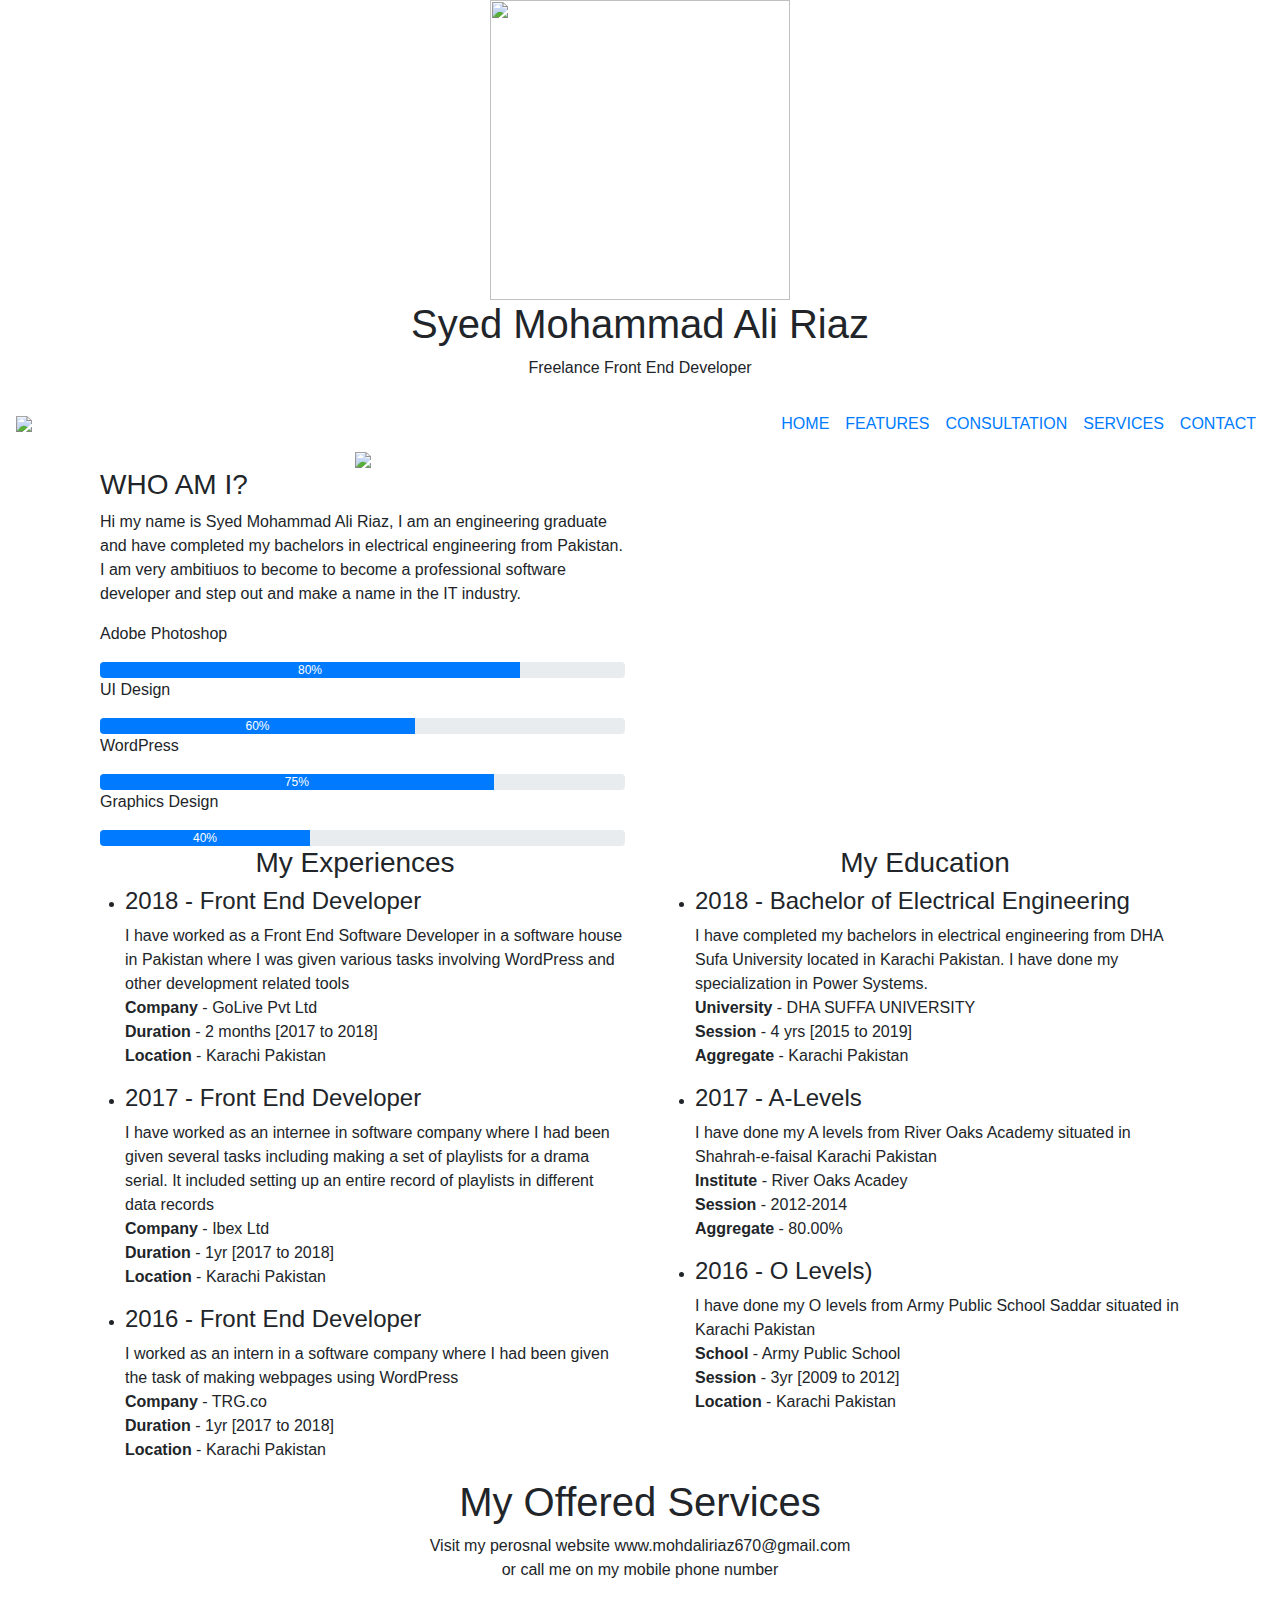
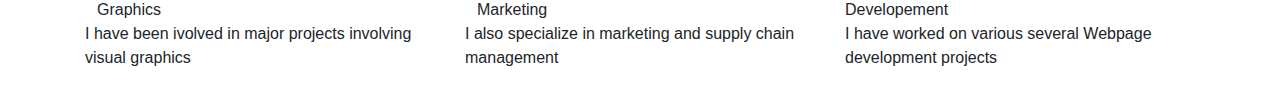
==== index.html @ a77eafcf "Initial commit" ====
<html>
<head>
<title>Resume Website Template</title>
<link rel="stylesheet" href="style.css">
<link rel="stylesheet"
href="https://stackpath.bootstrapcdn.com/bootstrap/4.1.3/css/bootstrap.min.css">



<link rel="stylesheet" href="https://stackpath.bootstrapcdn.com/font-awesome/4.7.0/css/font-awesome.min.css">

</head>
   <body>
   
   <!--Header section--->
   <section id="header">
   <div class="container text-center">
   <div class="user-box">
   <img src="12440599_1016349765090623_5260709049658291154_o.jpg" width="300" height="300" >
   <h1> Syed Mohammad Ali Riaz</h1>
   <p> Freelance Front End Developer</p>
   </div>
   </div>
   
   <div class="scroll-btn">
   <div class="scroll-bar"><a href="#about"><span>  </span></div>
   
   </div>
   
   </section>
   <!---User Info Section--->
   
   <section id="user-info">
   
   <div class="nav bar"></div>
   <nav class="navbar navbar-expand-lg ">
  <a class="navbar-brand" href="#"><img src="pexels-photo-1591447.jpeg"></a>
  <button class="navbar-toggler" type="button" data-toggle="collapse" data-target="#navbarNav" aria-controls="navbarNav" aria-expanded="false" aria-label="Toggle navigation">

<i class="fa fa-bars"></i>

  </button>
  <div class="collapse navbar-collapse" id="navbarNav">
    <ul class="navbar-nav ml-auto">
      <li class="nav-item active">
        <a class="nav-link" href="index.html">HOME </a>
      </li>
      <li class="nav-item">
        <a class="nav-link" href="second.html">FEATURES</a>
      </li>
      <li class="nav-item">
        <a class="nav-link" href="third.html">CONSULTATION</a>
      </li>
      <li class="nav-item">
        <a class="nav-link" href="fourth.html" >SERVICES</a>
		</li>
		<li class="nav-item">
        <a class="nav-link" href="fifth.html">CONTACT</a>
      </li>
    </ul>
  </div>
</nav>
   </div>
   
   <!----About---->
   
   <div class="about container" id="about">
   <div class="row">
   
   </div>
   
   <div class="col-md-6 text-center">
   <img src="968988_536806246378313_1556513865_n.jpg" class="profile-img">
   </div>
   
   <div class="col-md-6">
   <h3>WHO AM I?</h3>
   <p>
   Hi my name is Syed Mohammad Ali Riaz, I am an engineering graduate and have completed my bachelors in electrical engineering from Pakistan. I am very ambitiuos to become
   to become a professional software developer and step out and make a name in the IT industry. 
   
   </p>
   
   <div class="skills-bar">
   <p>Adobe Photoshop</p>
   <div class="progress">
   <div class="progress-bar" style="width: 80%;">80%</div>
   </div>
   
   <p>UI Design</p>
   <div class="progress">
   <div class="progress-bar" style="width: 60%;">60%</div>
   </div>
   
   <p>WordPress</p>
   <div class="progress">
   <div class="progress-bar" style="width: 75%;">75%</div>
   </div>
   
   
   <p>Graphics Design</p>
   <div class="progress">
   <div class="progress-bar" style="width: 40%;">40%</div>
   
   
   
   </div>
   </div>
   </div>
   </div>
   </div>
   
   
   
   
   
   
   
   <!-----Resume----->
   <div class="resume" id="resume">
   <div class="container">
   <div class="row">
   <div class="col-md-6">
   
   <h3 class="text-center">My Experiences</h3>
   <ul class="timeline">
   <li>
   <h4><span>2018  - </span> Front End Developer</h4>
   <p>
   I have worked as a Front End Software Developer in a software house in Pakistan where I was given various tasks involving 
   WordPress and other development related tools<br>
   
   <b>Company</b>  -  GoLive Pvt Ltd<br>
    <b>Duration</b>  -  2 months [2017 to 2018]<br>
	 <b>Location</b>  -  Karachi Pakistan
   
   </p>
   </li>
   
   
   

<li>
   <h4><span>2017  -  </span>Front End Developer</h4>
   <p>
   I have worked as an internee in software company where I had been given several tasks including making a set of playlists
   for a drama serial. It included setting up an entire record of playlists in different data records<br>
   
   <b>Company</b>  -  Ibex Ltd<br>
    <b>Duration</b>  -  1yr [2017 to 2018]<br>
	 <b>Location</b>  -  Karachi Pakistan
   
   </p>
   </li>


<li>
   <h4><span>2016  -  </span>Front End Developer</h4>
   <p>
    I worked as an intern in a software company where I had been given the task of making webpages using WordPress<br>
   
   <b>Company</b>  -  TRG.co<br>
    <b>Duration</b>  -  1yr [2017 to 2018]<br>
	 <b>Location</b>  -  Karachi Pakistan
   
   </p>
   </li>

   
   
   
   
   </ul>
   
   </div>
   
   
   
   <div class="col-md-6">
   
   <h3 class="text-center">My Education</h3>
   <ul class="timeline">
   <li>
   <h4><span>2018  - </span> Bachelor of Electrical Engineering</h4>
   <p>
   I have completed my bachelors in electrical engineering from DHA Sufa University located in Karachi Pakistan. I have done my specialization in 
   Power Systems. <br>
   
   <b>University</b>  -  DHA SUFFA UNIVERSITY<br>
    <b>Session</b>  -  4 yrs [2015 to 2019]<br>
	 <b>Aggregate</b>  -  Karachi Pakistan
   
   </p>
   </li>
   
   
   

<li>
   <h4><span>2017  -  </span> A-Levels</h4>
   <p>
   I have done my A levels from River Oaks Academy situated in Shahrah-e-faisal Karachi Pakistan<br>
   
   <b>Institute</b>  -  River Oaks Acadey<br>
    <b>Session</b>  -  2012-2014<br>
	 <b>Aggregate</b>  -  80.00%
   
   </p>
   </li>


<li>
   <h4><span>2016  -  </span>O Levels)</h4>
   <p>
    I have done my O levels from Army Public School Saddar situated in Karachi Pakistan<br>
   
   <b>School</b>  -  Army Public School<br>
    <b>Session</b>  -  3yr [2009 to 2012]<br>
	 <b>Location</b>  -  Karachi Pakistan
   
   </p>
   </li>

   
   
   
   
   </ul>
   
   </div>
   
   
   
   
   </div>
   </div>
   </div>
   
   
   <!-----Services----->
   
   <div class="services" id="services">
   <div class="container">
   <h1 class="text-center">My Offered Services</h1>
   <p class="text-center">Visit my perosnal website www.mohdaliriaz670@gmail.com<br>or call me on my mobile phone number </p>
   
   
   <div class="row">
   <div class="col-md-4">
   <div class="services-box">
   <i class="fas fa-rocket"></i><span>Graphics</span>
  <p>I have been ivolved in  major projects involving visual graphics</p> 
   </div>
   
   </div>
   
   <div class="col-md-4">
   <div class="services-box">
   <i class="fas fa-line-chart"></i><span>Marketing</span>
  <p>I also specialize in marketing and supply chain management</p> 
   </div>
   
   </div>
   
   
   
   <div class="col-md-4">
   <div class="services-box
   <i class="fas fa-laptop"></i><span>Developement</span>
  <p>I have worked on various several Webpage development projects </p> 
   </div>
   
   </div>
   
   </div>
   </div>
   </div>
   
   
   
   
   </section>
   
  
   
   
   
   
   </body>
   </html>
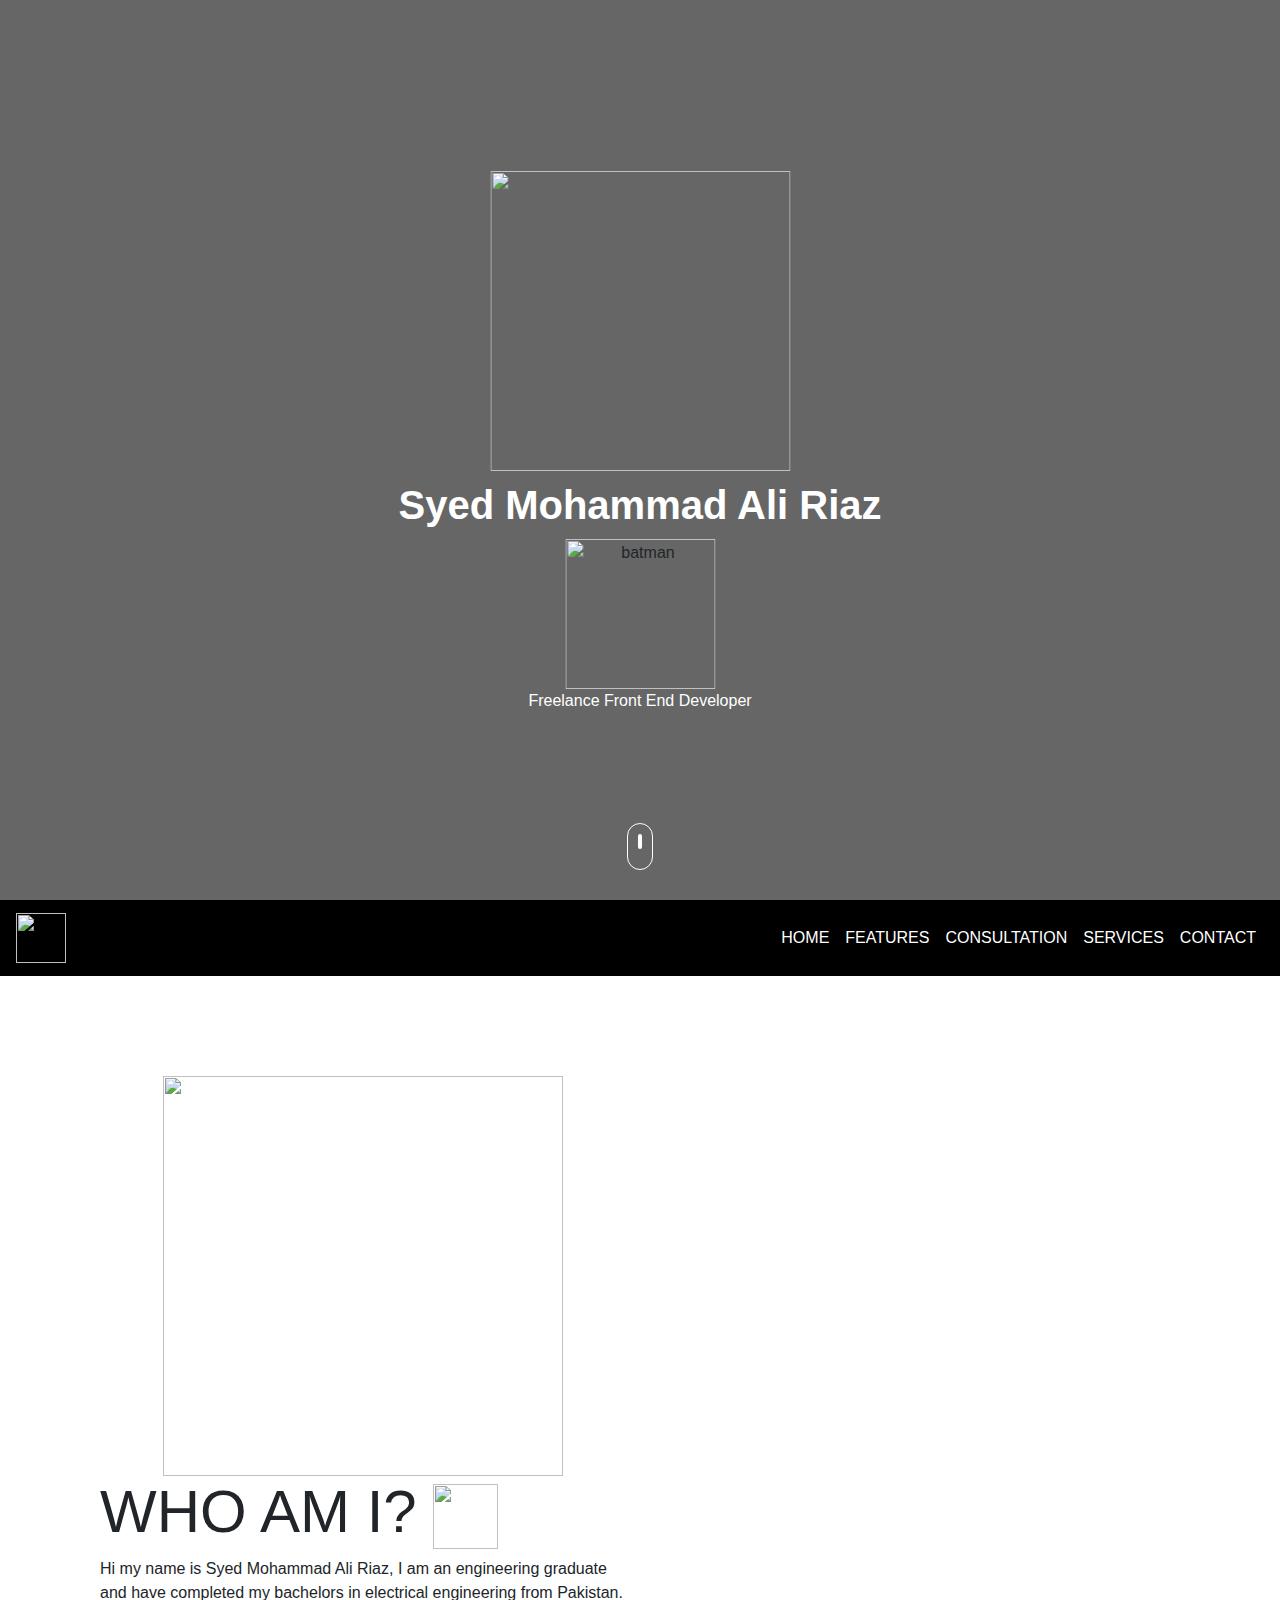
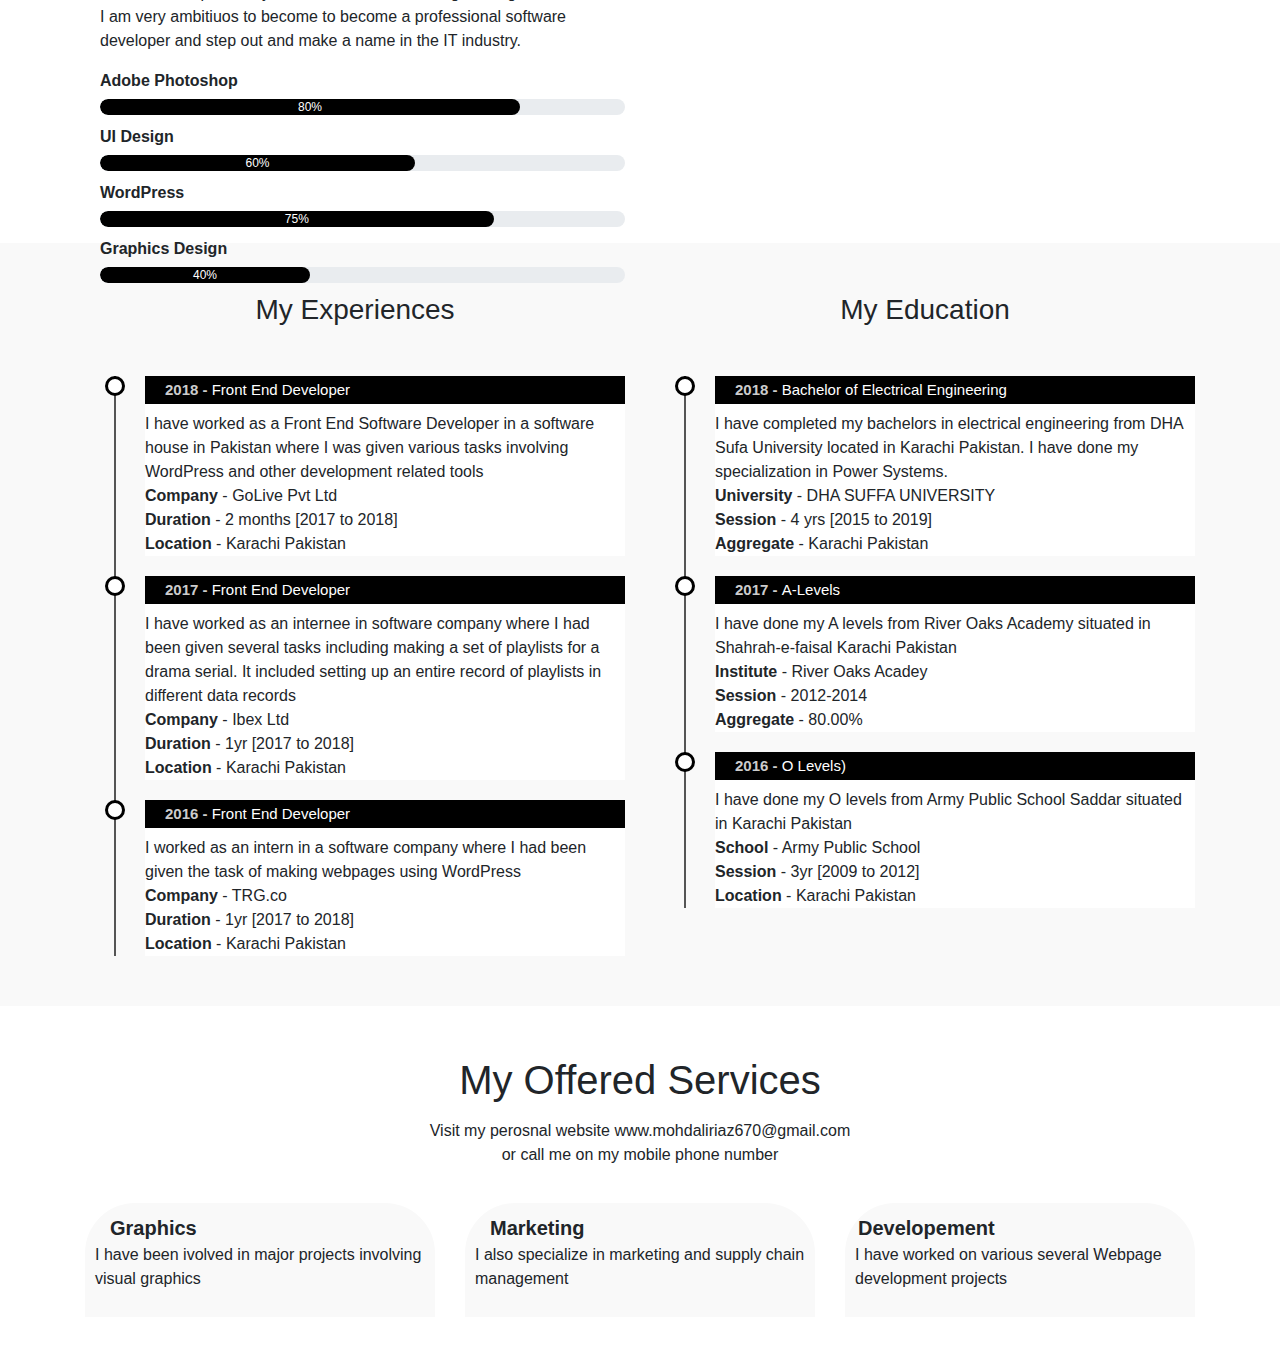
==== commit 08379900: "Add files via upload" ====
--- a/index.html
+++ b/index.html
@@ -1,290 +1,295 @@
-<html>
-<head>
-<title>Resume Website Template</title>
-<link rel="stylesheet" href="style.css">
-<link rel="stylesheet"
-href="https://stackpath.bootstrapcdn.com/bootstrap/4.1.3/css/bootstrap.min.css">
-
-
-
-<link rel="stylesheet" href="https://stackpath.bootstrapcdn.com/font-awesome/4.7.0/css/font-awesome.min.css">
-
-</head>
-   <body>
-   
-   <!--Header section--->
-   <section id="header">
-   <div class="container text-center">
-   <div class="user-box">
-   <img src="12440599_1016349765090623_5260709049658291154_o.jpg" width="300" height="300" >
-   <h1> Syed Mohammad Ali Riaz</h1>
-   <p> Freelance Front End Developer</p>
-   </div>
-   </div>
-   
-   <div class="scroll-btn">
-   <div class="scroll-bar"><a href="#about"><span>  </span></div>
-   
-   </div>
-   
-   </section>
-   <!---User Info Section--->
-   
-   <section id="user-info">
-   
-   <div class="nav bar"></div>
-   <nav class="navbar navbar-expand-lg ">
-  <a class="navbar-brand" href="#"><img src="pexels-photo-1591447.jpeg"></a>
-  <button class="navbar-toggler" type="button" data-toggle="collapse" data-target="#navbarNav" aria-controls="navbarNav" aria-expanded="false" aria-label="Toggle navigation">
-
-<i class="fa fa-bars"></i>
-
-  </button>
-  <div class="collapse navbar-collapse" id="navbarNav">
-    <ul class="navbar-nav ml-auto">
-      <li class="nav-item active">
-        <a class="nav-link" href="index.html">HOME </a>
-      </li>
-      <li class="nav-item">
-        <a class="nav-link" href="second.html">FEATURES</a>
-      </li>
-      <li class="nav-item">
-        <a class="nav-link" href="third.html">CONSULTATION</a>
-      </li>
-      <li class="nav-item">
-        <a class="nav-link" href="fourth.html" >SERVICES</a>
-		</li>
-		<li class="nav-item">
-        <a class="nav-link" href="fifth.html">CONTACT</a>
-      </li>
-    </ul>
-  </div>
-</nav>
-   </div>
-   
-   <!----About---->
-   
-   <div class="about container" id="about">
-   <div class="row">
-   
-   </div>
-   
-   <div class="col-md-6 text-center">
-   <img src="968988_536806246378313_1556513865_n.jpg" class="profile-img">
-   </div>
-   
-   <div class="col-md-6">
-   <h3>WHO AM I?</h3>
-   <p>
-   Hi my name is Syed Mohammad Ali Riaz, I am an engineering graduate and have completed my bachelors in electrical engineering from Pakistan. I am very ambitiuos to become
-   to become a professional software developer and step out and make a name in the IT industry. 
-   
-   </p>
-   
-   <div class="skills-bar">
-   <p>Adobe Photoshop</p>
-   <div class="progress">
-   <div class="progress-bar" style="width: 80%;">80%</div>
-   </div>
-   
-   <p>UI Design</p>
-   <div class="progress">
-   <div class="progress-bar" style="width: 60%;">60%</div>
-   </div>
-   
-   <p>WordPress</p>
-   <div class="progress">
-   <div class="progress-bar" style="width: 75%;">75%</div>
-   </div>
-   
-   
-   <p>Graphics Design</p>
-   <div class="progress">
-   <div class="progress-bar" style="width: 40%;">40%</div>
-   
-   
-   
-   </div>
-   </div>
-   </div>
-   </div>
-   </div>
-   
-   
-   
-   
-   
-   
-   
-   <!-----Resume----->
-   <div class="resume" id="resume">
-   <div class="container">
-   <div class="row">
-   <div class="col-md-6">
-   
-   <h3 class="text-center">My Experiences</h3>
-   <ul class="timeline">
-   <li>
-   <h4><span>2018  - </span> Front End Developer</h4>
-   <p>
-   I have worked as a Front End Software Developer in a software house in Pakistan where I was given various tasks involving 
-   WordPress and other development related tools<br>
-   
-   <b>Company</b>  -  GoLive Pvt Ltd<br>
-    <b>Duration</b>  -  2 months [2017 to 2018]<br>
-	 <b>Location</b>  -  Karachi Pakistan
-   
-   </p>
-   </li>
-   
-   
-   
-
-<li>
-   <h4><span>2017  -  </span>Front End Developer</h4>
-   <p>
-   I have worked as an internee in software company where I had been given several tasks including making a set of playlists
-   for a drama serial. It included setting up an entire record of playlists in different data records<br>
-   
-   <b>Company</b>  -  Ibex Ltd<br>
-    <b>Duration</b>  -  1yr [2017 to 2018]<br>
-	 <b>Location</b>  -  Karachi Pakistan
-   
-   </p>
-   </li>
-
-
-<li>
-   <h4><span>2016  -  </span>Front End Developer</h4>
-   <p>
-    I worked as an intern in a software company where I had been given the task of making webpages using WordPress<br>
-   
-   <b>Company</b>  -  TRG.co<br>
-    <b>Duration</b>  -  1yr [2017 to 2018]<br>
-	 <b>Location</b>  -  Karachi Pakistan
-   
-   </p>
-   </li>
-
-   
-   
-   
-   
-   </ul>
-   
-   </div>
-   
-   
-   
-   <div class="col-md-6">
-   
-   <h3 class="text-center">My Education</h3>
-   <ul class="timeline">
-   <li>
-   <h4><span>2018  - </span> Bachelor of Electrical Engineering</h4>
-   <p>
-   I have completed my bachelors in electrical engineering from DHA Sufa University located in Karachi Pakistan. I have done my specialization in 
-   Power Systems. <br>
-   
-   <b>University</b>  -  DHA SUFFA UNIVERSITY<br>
-    <b>Session</b>  -  4 yrs [2015 to 2019]<br>
-	 <b>Aggregate</b>  -  Karachi Pakistan
-   
-   </p>
-   </li>
-   
-   
-   
-
-<li>
-   <h4><span>2017  -  </span> A-Levels</h4>
-   <p>
-   I have done my A levels from River Oaks Academy situated in Shahrah-e-faisal Karachi Pakistan<br>
-   
-   <b>Institute</b>  -  River Oaks Acadey<br>
-    <b>Session</b>  -  2012-2014<br>
-	 <b>Aggregate</b>  -  80.00%
-   
-   </p>
-   </li>
-
-
-<li>
-   <h4><span>2016  -  </span>O Levels)</h4>
-   <p>
-    I have done my O levels from Army Public School Saddar situated in Karachi Pakistan<br>
-   
-   <b>School</b>  -  Army Public School<br>
-    <b>Session</b>  -  3yr [2009 to 2012]<br>
-	 <b>Location</b>  -  Karachi Pakistan
-   
-   </p>
-   </li>
-
-   
-   
-   
-   
-   </ul>
-   
-   </div>
-   
-   
-   
-   
-   </div>
-   </div>
-   </div>
-   
-   
-   <!-----Services----->
-   
-   <div class="services" id="services">
-   <div class="container">
-   <h1 class="text-center">My Offered Services</h1>
-   <p class="text-center">Visit my perosnal website www.mohdaliriaz670@gmail.com<br>or call me on my mobile phone number </p>
-   
-   
-   <div class="row">
-   <div class="col-md-4">
-   <div class="services-box">
-   <i class="fas fa-rocket"></i><span>Graphics</span>
-  <p>I have been ivolved in  major projects involving visual graphics</p> 
-   </div>
-   
-   </div>
-   
-   <div class="col-md-4">
-   <div class="services-box">
-   <i class="fas fa-line-chart"></i><span>Marketing</span>
-  <p>I also specialize in marketing and supply chain management</p> 
-   </div>
-   
-   </div>
-   
-   
-   
-   <div class="col-md-4">
-   <div class="services-box
-   <i class="fas fa-laptop"></i><span>Developement</span>
-  <p>I have worked on various several Webpage development projects </p> 
-   </div>
-   
-   </div>
-   
-   </div>
-   </div>
-   </div>
-   
-   
-   
-   
-   </section>
-   
-  
-   
-   
-   
-   
-   </body>
+<html>
+<head>
+<title>Resume Website Template</title>
+<link rel="stylesheet" href="style.css">
+<link rel="stylesheet"
+href="https://stackpath.bootstrapcdn.com/bootstrap/4.1.3/css/bootstrap.min.css">
+
+
+
+<link rel="stylesheet" href="https://stackpath.bootstrapcdn.com/font-awesome/4.7.0/css/font-awesome.min.css">
+
+</head>
+   <body>
+   
+   <!--Header section--->
+   <section id="header">
+   <div class="container text-center">
+   <div class="user-box">
+   <img src="12440599_1016349765090623_5260709049658291154_o.jpg" width="300" height="300" >
+   <h1 class="text effects"> Syed Mohammad Ali Riaz</h1>
+   <div class="batman_contact">
+      <img src="batman_run.gif" width="150" height="150" alt="batman">
+   </div>
+   
+   
+   <p> Freelance Front End Developer</p>
+   </div>
+   </div>
+   
+   <div class="scroll-btn">
+   <div class="scroll-bar"><a href="#about"><span>  </span></div>
+   
+   </div>
+   
+   </section>
+   <!---User Info Section--->
+   
+   <section id="user-info">
+   
+   <div class="nav bar"></div>
+   <nav class="navbar navbar-expand-lg ">
+  <a class="navbar-brand" href="#"><img src="pexels-photo-1591447.jpeg" class="a_class"></a>
+  <button class="navbar-toggler" type="button" data-toggle="collapse" data-target="#navbarNav" aria-controls="navbarNav" aria-expanded="false" aria-label="Toggle navigation">
+
+<i class="fa fa-bars"></i>
+
+  </button>
+  <div class="collapse navbar-collapse" id="navbarNav">
+    <ul class="navbar-nav ml-auto">
+      <li class="nav-item active">
+        <a class="nav-link" href="index.html">HOME </a>
+      </li>
+      <li class="nav-item">
+        <a class="nav-link" href="second.html">FEATURES</a>
+      </li>
+      <li class="nav-item">
+        <a class="nav-link" href="third.html">CONSULTATION</a>
+      </li>
+      <li class="nav-item">
+        <a class="nav-link" href="fourth.html" >SERVICES</a>
+		</li>
+		<li class="nav-item">
+        <a class="nav-link" href="fifth.html">CONTACT</a>
+      </li>
+    </ul>
+  </div>
+</nav>
+   </div>
+   
+   <!----About---->
+   
+   <div class="about container" id="about">
+   <div class="row">
+   
+   </div>
+   
+   <div class="col-md-6 text-center">
+   <img src="968988_536806246378313_1556513865_n.jpg" class="profile-img">
+   </div>
+   
+   <div class="col-md-6">
+   <h3 style="font-size:60px;" class="text effects">WHO AM I? <img src="500x500.jpg" width="65" height: "65" class="a_class"></h3>
+  
+   <p id="lorem">
+   Hi my name is Syed Mohammad Ali Riaz, I am an engineering graduate and have completed my bachelors in electrical engineering from Pakistan. I am very ambitiuos to become
+   to become a professional software developer and step out and make a name in the IT industry. 
+   </p>
+   
+   <div class="skills-bar">
+   <p>Adobe Photoshop</p>
+   <div class="progress">
+   <div class="progress-bar" style="width: 80%;">80%</div>
+   </div>
+   
+   <p>UI Design</p>
+   <div class="progress">
+   <div class="progress-bar" style="width: 60%;">60%</div>
+   </div>
+   
+   <p>WordPress</p>
+   <div class="progress">
+   <div class="progress-bar" style="width: 75%;">75%</div>
+   </div>
+   
+   
+   <p>Graphics Design</p>
+   <div class="progress">
+   <div class="progress-bar" style="width: 40%;">40%</div>
+   
+   
+   
+   </div>
+   </div>
+   </div>
+   </div>
+   </div>
+   
+   
+   
+   
+   
+   
+   
+   <!-----Resume----->
+   <div class="resume" id="resume">
+   <div class="container">
+   <div class="row">
+   <div class="col-md-6">
+   
+   <h3 class="text-center">My Experiences</h3>
+   <ul class="timeline">
+   <li>
+   <h4><span>2018  - </span> Front End Developer</h4>
+   <p>
+   I have worked as a Front End Software Developer in a software house in Pakistan where I was given various tasks involving 
+   WordPress and other development related tools<br>
+   
+   <b>Company</b>  -  GoLive Pvt Ltd<br>
+    <b>Duration</b>  -  2 months [2017 to 2018]<br>
+	 <b>Location</b>  -  Karachi Pakistan
+   
+   </p>
+   </li>
+   
+   
+   
+
+<li>
+   <h4><span>2017  -  </span>Front End Developer</h4>
+   <p>
+   I have worked as an internee in software company where I had been given several tasks including making a set of playlists
+   for a drama serial. It included setting up an entire record of playlists in different data records<br>
+   
+   <b>Company</b>  -  Ibex Ltd<br>
+    <b>Duration</b>  -  1yr [2017 to 2018]<br>
+	 <b>Location</b>  -  Karachi Pakistan
+   
+   </p>
+   </li>
+
+
+<li>
+   <h4><span>2016  -  </span>Front End Developer</h4>
+   <p>
+    I worked as an intern in a software company where I had been given the task of making webpages using WordPress<br>
+   
+   <b>Company</b>  -  TRG.co<br>
+    <b>Duration</b>  -  1yr [2017 to 2018]<br>
+	 <b>Location</b>  -  Karachi Pakistan
+   
+   </p>
+   </li>
+
+   
+   
+   
+   
+   </ul>
+   
+   </div>
+   
+   
+   
+   <div class="col-md-6">
+   
+   <h3 class="text-center">My Education</h3>
+   <ul class="timeline">
+   <li>
+   <h4><span>2018  - </span> Bachelor of Electrical Engineering</h4>
+   <p>
+   I have completed my bachelors in electrical engineering from DHA Sufa University located in Karachi Pakistan. I have done my specialization in 
+   Power Systems. <br>
+   
+   <b>University</b>  -  DHA SUFFA UNIVERSITY<br>
+    <b>Session</b>  -  4 yrs [2015 to 2019]<br>
+	 <b>Aggregate</b>  -  Karachi Pakistan
+   
+   </p>
+   </li>
+   
+   
+   
+
+<li>
+   <h4><span>2017  -  </span> A-Levels</h4>
+   <p>
+   I have done my A levels from River Oaks Academy situated in Shahrah-e-faisal Karachi Pakistan<br>
+   
+   <b>Institute</b>  -  River Oaks Acadey<br>
+    <b>Session</b>  -  2012-2014<br>
+	 <b>Aggregate</b>  -  80.00%
+   
+   </p>
+   </li>
+
+
+<li>
+   <h4><span>2016  -  </span>O Levels)</h4>
+   <p>
+    I have done my O levels from Army Public School Saddar situated in Karachi Pakistan<br>
+   
+   <b>School</b>  -  Army Public School<br>
+    <b>Session</b>  -  3yr [2009 to 2012]<br>
+	 <b>Location</b>  -  Karachi Pakistan
+   
+   </p>
+   </li>
+
+   
+   
+   
+   
+   </ul>
+   
+   </div>
+   
+   
+   
+   
+   </div>
+   </div>
+   </div>
+   
+   
+   <!-----Services----->
+   
+   <div class="services" id="services">
+   <div class="container">
+   <h1 class="text-center">My Offered Services</h1>
+   <p class="text-center">Visit my perosnal website www.mohdaliriaz670@gmail.com<br>or call me on my mobile phone number </p>
+   
+   
+   <div class="row">
+   <div class="col-md-4">
+   <div class="services-box">
+   <i class="fas fa-rocket"></i><span>Graphics</span>
+  <p>I have been ivolved in  major projects involving visual graphics</p> 
+   </div>
+   
+   </div>
+   
+   <div class="col-md-4">
+   <div class="services-box">
+   <i class="fas fa-line-chart"></i><span>Marketing</span>
+  <p>I also specialize in marketing and supply chain management</p> 
+   </div>
+   
+   </div>
+   
+   
+   
+   <div class="col-md-4">
+   <div class="services-box
+   <i class="fas fa-laptop"></i><span>Developement</span>
+  <p>I have worked on various several Webpage development projects </p> 
+   </div>
+   
+   </div>
+   
+   </div>
+   </div>
+   </div>
+   
+   
+   
+   
+   </section>
+   
+  
+   
+   
+   
+   
+   </body>
    </html>--- a/style.css
+++ b/style.css
@@ -0,0 +1,278 @@
+body
+{
+	margin: 0;
+	padding: 0;
+	font-family: sans-serif;
+}
+/*----------------Header CSS------------*/
+#header
+{
+	height: 100vh;
+	
+	 background-image: linear-gradient(rgba(0,0,0,0.6),rgba(0,0,0,0.6)),url("pexels-photo-1591447.jpeg");
+	 background-position: center;
+	 background-size: cover;
+	 background-attachment: fixed;
+}
+.user-box
+{
+	top: 50%;
+	left: 50%;
+	transform: translate(-50%,-50%);
+	position: absolute;
+}
+.user-box img/img_chania
+{
+	border=radius: 50%;
+	width: 250px;
+	border: 2px solid #6caed5;
+	
+	
+}
+.user-box h1
+{
+	color: #fff;
+	font-weight: bold;
+	margin: 10px;
+}
+.user-box p
+{
+	color: #fff;
+}
+.scroll-btn
+{
+	bottom: 30px;
+	position: absolute;
+	left: 50%;
+	transform: translateX(-50%);
+	border: 1px solid #fff;
+	padding: 10px 10px 20px;
+	border-radius: 30px;
+	
+}
+.scroll-bar span
+{
+	border: 2px solid #fff;
+	font-size: 10px;
+	border-radius: 30px;
+}
+.scroll-bar
+{
+	animation: mover is infinite alternate;
+}
+@keyframes mover
+{
+	0%{transform: translateY(0);}
+	100%{transform: translateY(10px);}
+}
+/*--------------About----------------*/
+.about
+{
+	padding-top: 100px;
+	padding-bottom:-130px;
+}
+.profile-img
+{
+	height: 400px;
+}
+.nav-bar
+{
+	top: 0;
+	position: sticky;
+	z-index:2;
+	
+}
+.navbar
+{
+	background-color: #000;
+	
+}
+
+.navbar-brand img
+{
+	height: 50px;
+}
+.nav-bar .fa-bars
+{
+	font-size: 35px;
+	color: #fff;
+}
+
+.navbar-toggler
+{
+	outline: none !important;
+}
+.navbar-nav
+{
+	float: right;
+	text-align: right;
+}
+.nav-link
+{
+	color: #fff !important;
+}
+.skills-bar p
+{
+	margin-bottom: 6px;
+	font-weight: 600;
+}
+.progress
+{
+	border-radius: 16px !important;
+	margin-bottom: 10px;
+}
+.progress-bar
+{
+	border-radius: 16px;
+	background: #000 !important;
+}
+/*-------------Resume--------------*/
+.resume
+{
+	margin-top:-50px;
+	padding-top: 50px;
+	padding-bottom: 30px;
+	background: #f9f9f9;
+	
+}
+.resume h3
+{
+	margin-bottom: 50px;
+}
+.timeline
+{
+	list-style-type: none;
+	position: relative;
+}
+.timeline:before
+{
+	content: '';
+	background: #555;
+	display: inline-block;
+	position: absolute;
+	left: 29px;
+	width: 2px;
+	height: 100%;
+	z-index: 1;
+}
+.timeline li
+{
+	margin-top: 20px;
+	margin-bottom: 20px;
+	margin-left: 20px;
+	background: #fff;
+}
+.timeline li h4
+{
+	background-color: #000;
+	padding: 5px 0 5px 20px;
+	color: #fff;
+	font-size:15px;
+}
+.timeline li h4 span
+{
+	font-weight: bold;
+	color: #ccc;
+}
+.timeline li:before{
+	content: '';
+	background: #fff;
+	display: inline-block;
+	position: absolute;
+	border-radius: 50%;
+	border: 3px solid #000;
+	left: 20px;
+	width: 20px;
+	height: 20px;
+	z-index: 1;
+}
+/*---------------Services-------*/
+.services
+{
+	padding-top: 50px;
+	padding-bottom: 50px;
+}
+.services h1
+{
+	margin-bottom: 15px;
+}
+.services-box
+{
+	background: #f9f9f9;
+	padding: 10px;
+	margin-top: 20px;
+	border-top-right-radius: 50px;
+	border-top-left-radius: 50px;
+}
+.services-box .fa
+{
+	margin: 0 10px;
+	font-size: 20px;
+}
+.services-box span
+{
+	margin: 3px;
+	font-size: 20px;
+	font-weight: bold;
+}
+
+
+
+
+
+
+
+
+
+
+
+
+
+
+
+
+
+
+
+
+
+
+
+
+
+
+
+
+
+
+
+
+
+
+
+
+
+
+
+
+
+
+
+
+
+
+
+
+
+
+
+
+
+
+
+
+
+
+
+
+
